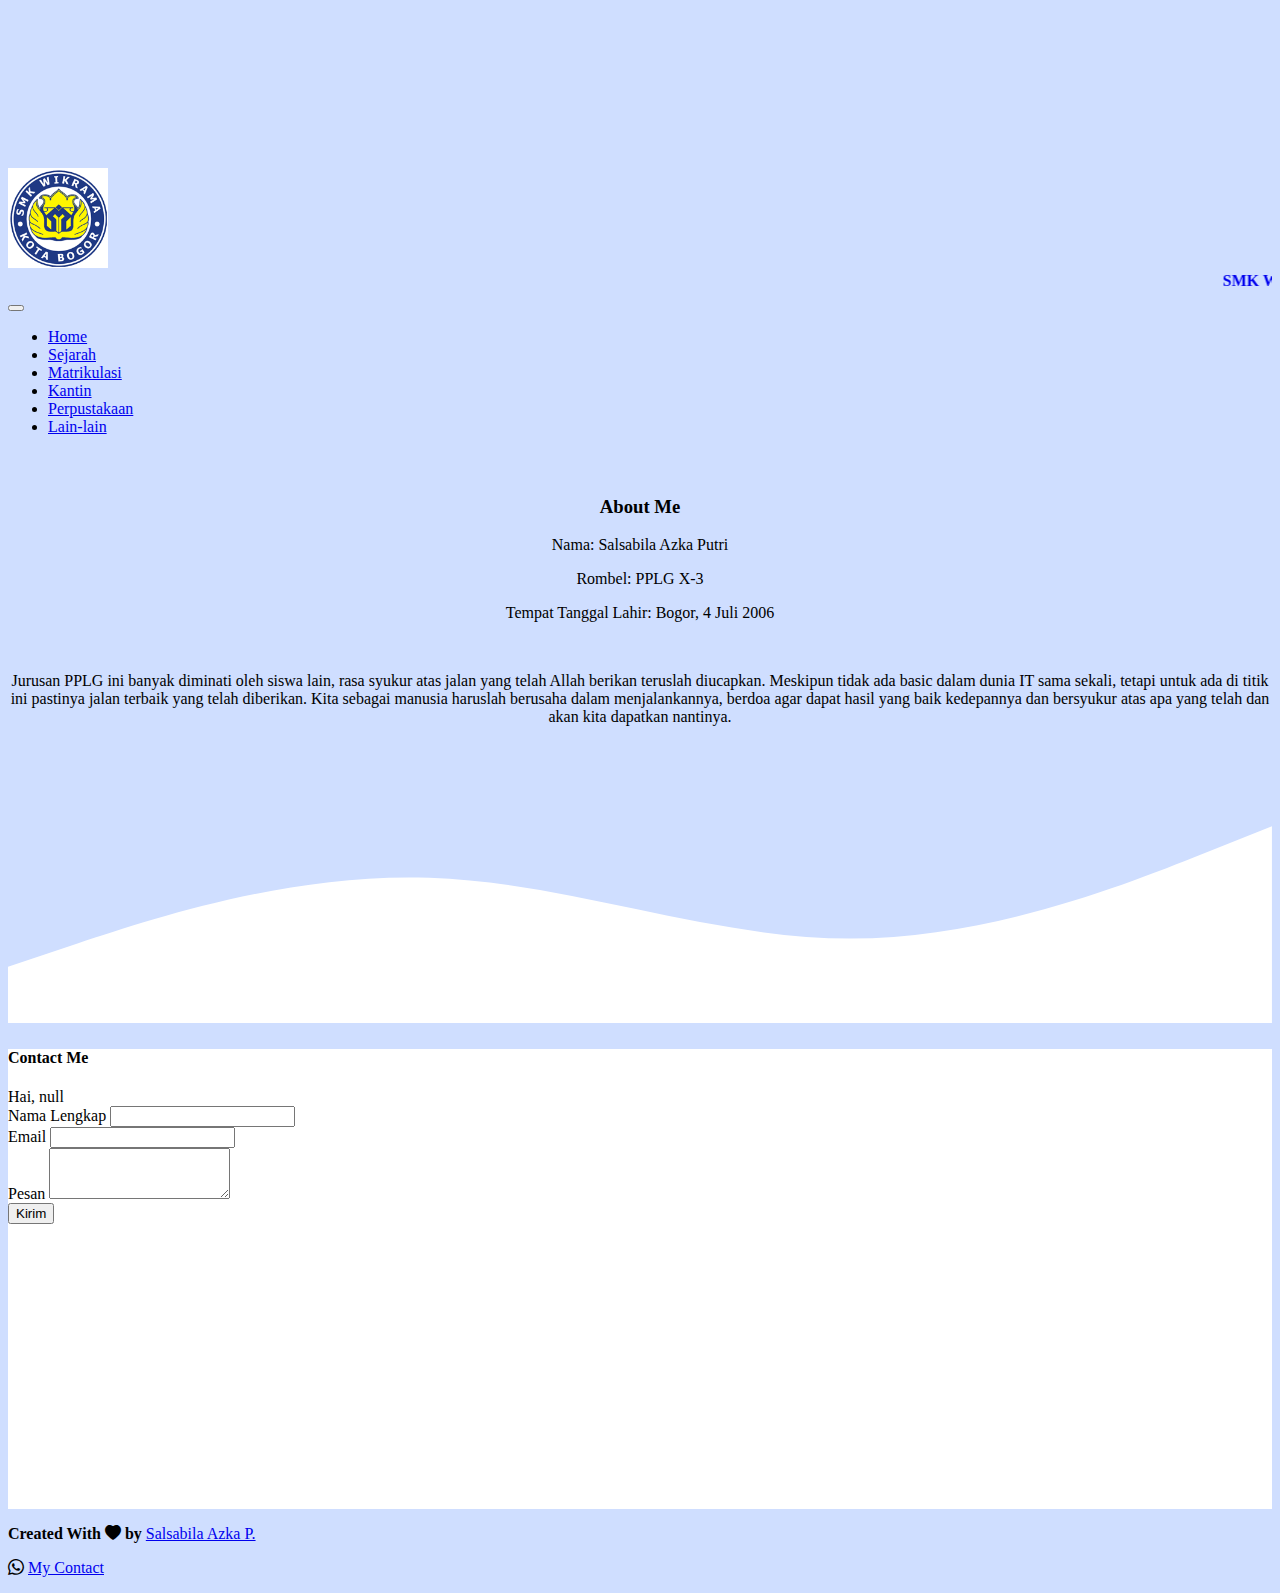
==== index.html @ afeb17bf "Add files via upload" ====
<!DOCTYPE html>
<html lang="en">
  <head>
    <meta charset="UTF-8" />
    <meta http-equiv="X-UA-Compatible" content="IE=edge" />
    <meta name="viewport" content="width=device-width, initial-scale=1.0" />
    <title>SMK WIKRAMA BOGOR</title>

    <link href="https://cdn.jsdelivr.net/npm/bootstrap@5.1.3/dist/css/bootstrap.min.css" rel="stylesheet" integrity="sha384-1BmE4kWBq78iYhFldvKuhfTAU6auU8tT94WrHftjDbrCEXSU1oBoqyl2QvZ6jIW3" crossorigin="anonymous" />

    <link rel="stylesheet" href="https://cdn.jsdelivr.net/npm/bootstrap-icons@1.7.1/font/bootstrap-icons.css" />
    <link rel="stylesheet" href="style.css" />
  </head>
  <body id="Home">


    <nav class="navbar navbar-expand-lg navbar-dark bg-primary sm fixed-top">
      <div class="container">
        <a class="navbar-brand" href="#"><img src="logo.png" alt="" width="100" height="100" class="rounded-circle" /> <marquee><b>SMK WIKRAMA BOGOR</b></marquee></a>
        <button class="navbar-toggler" type="button" data-bs-toggle="collapse" data-bs-target="#navbarNav" aria-controls="navbarNav" aria-expanded="false" aria-label="Toggle navigation">
          <span class="navbar-toggler-icon"></span>
        </button>
        <div class="collapse navbar-collapse" id="navbarNav">
          <ul class="navbar-nav ms-auto">
         
            <li class="nav-item">
              <a class="nav-link active" aria-current="page" href="index.html">Home</a>
            </li>
            <li class="nav-item">
              <a class="nav-link active" aria-current="page" href="sejarah.html">Sejarah</a>
            </li>
            <li class="nav-item "><a class="nav-link active" href="matrik.html">Matrikulasi</a>
            </li>
            <li class="nav-item"><a class="nav-link  active" href="kantin.html">Kantin</a>
            </li>
            <li class="nav-item"><a class="nav-link  active" href="perpustakaan.html">Perpustakaan</a>
            </li>
            <li class="nav-item"><a class="nav-link  active" href="lain-lain.html">Lain-lain</a>
            </li>
        </div>
      </div>
    </nav>
 
    
    <div class="per">
      <h3><b>About Me</b></h3>
     <p>Nama: Salsabila Azka Putri</p>

      <p>Rombel: PPLG X-3</p>

      <p>Tempat Tanggal Lahir: Bogor, 4 Juli 2006</p><br>


     <div class="p">
        <p>Jurusan PPLG ini banyak diminati oleh siswa lain, rasa syukur atas jalan yang telah Allah berikan teruslah diucapkan.
        Meskipun tidak ada basic dalam dunia IT sama sekali, tetapi untuk ada di titik ini pastinya jalan terbaik yang telah diberikan.
        Kita sebagai manusia haruslah berusaha dalam menjalankannya, berdoa agar dapat hasil yang baik kedepannya dan bersyukur atas apa yang telah dan akan kita dapatkan nantinya.
      </p>
      <svg xmlns="http://www.w3.org/2000/svg" viewBox="0 0 1440 320">
        <path
          fill="#FFFFFF"
          fill-opacity="1"
          d="M0,256L80,229.3C160,203,320,149,480,154.7C640,160,800,224,960,224C1120,224,1280,160,1360,128L1440,96L1440,320L1360,320C1280,320,1120,320,960,320C800,320,640,320,480,320C320,320,160,320,80,320L0,320Z"
        ></path>
      </svg>
    </div>
  </div>

   <section id="contact">
      <div class="container">
        <div class="row text-center mb-3">
          <div class="col">
            <h4><b>Contact Me</b></h4>
          </div>
        </div>
        <div class="row justify-content-center">
          <div class="col-md-6">
            <form>
               <!-- Pemasukan Data -->
               <script language="Javascript">
                  var nama = prompt('Siapa nama anda?', 'Masukkan nama anda');
                  document.writeln('Hai, ' + nama);
                </script>
              <div class="mb-3">
                <label for="name" class="form-label">Nama Lengkap</label>
                <input type="text" class="form-control" id="name" aria-describedby="name" />
              </div>
              <div class="mb-3">
                <label for="Email" class="form-label">Email</label>
                <input type="email" class="form-control" id="Email" aria-describedby="email" />
              </div>
              <div class="mb-3">
                <label for="pesan" class="form-label">Pesan</label>
                <textarea class="form-control" id="pesan" rows="3"></textarea>
              </div>
              <button type="submit" class="btn btn-primary">Kirim</button>
            </form>
          </div>
        </div>
      </div>
       <svg xmlns="http://www.w3.org/2000/svg" viewBox="0 0 1440 320">
        <path
          fill="#FFFFFF"
          fill-opacity="1"
          d="M0,256L80,229.3C160,203,320,149,480,154.7C640,160,800,224,960,224C1120,224,1280,160,1360,128L1440,96L1440,320L1360,320C1280,320,1120,320,960,320C800,320,640,320,480,320C320,320,160,320,80,320L0,320Z"
        ></path>
      </svg>
      </section>
    

    <footer class="bg-primary text-white text-center pb-5">
      <p><b> Created With</b> <i class="bi bi-heart-fill text-white"></i> <b>by</b> <a href="https://www.instagram.com/salzkap_/" class="text-white fw-bold">Salsabila Azka P.</a></p>
      <p><i class="bi bi-whatsapp"></i> <a href=" https://api.whatsapp.com/send/?phone=62881024778172&text&app_absent=0" class="text-white fw-bold">My Contact</a></p>

    </footer>
    <script src="https://cdn.jsdelivr.net/npm/bootstrap@5.1.3/dist/js/bootstrap.bundle.min.js" integrity="sha384-ka7Sk0Gln4gmtz2MlQnikT1wXgYsOg+OMhuP+IlRH9sENBO0LRn5q+8nbTov4+1p" crossorigin="anonymous"></script>

  </body>
</html>
---- style.css ----
.jumbotron {
  padding-top: 8rem;
  background-color: rgb(207, 222, 255);
}
.section {
  padding-top: 10rem;
}

body {
  padding-top: 10rem;
}

.h1 {
  text-align: center;
}
.per {
  text-align: center;
  padding-top: 25px;
  padding: auto;
}
.p {
  text-align: center;
}
img.tengah {
  display: block;
  margin-left: auto;
  margin-right: auto;
  padding: auto;
}
.per2 {
  padding-top: 5px;
  margin-right: auto;
  margin-left: auto;
}
#contact {
  background-color: #ffffff;
}
#Home {
  background-color: rgb(207, 222, 255);
}
#sejarah {
  background-color: beige;
}
#matrikulasi {
  background-color: rgb(207, 222, 255);
}
#kantin {
  background-color: beige;
}
#perpus {
  background-color: rgb(207, 222, 255);
}
#lain {
  background-color: rgb(207, 222, 255);
}

.content2 {
  display: flex;
  justify-content: space-around;
  align-items: center;
  min-height: 300px;
  background-color: rgb(207, 222, 255);
  padding: 0 5%;
  display: grid;
}

.card {
  background-color: #f7f8f9;
  transition: 0.3s;
  width: 300px;
  min-height: 200px;
  padding: 32px;
  margin: 61px 0;
  text-align: center;
  margin-left: auto;
  margin-right: auto;
}

.card:hover {
  background-color: #fbcb7b;
}
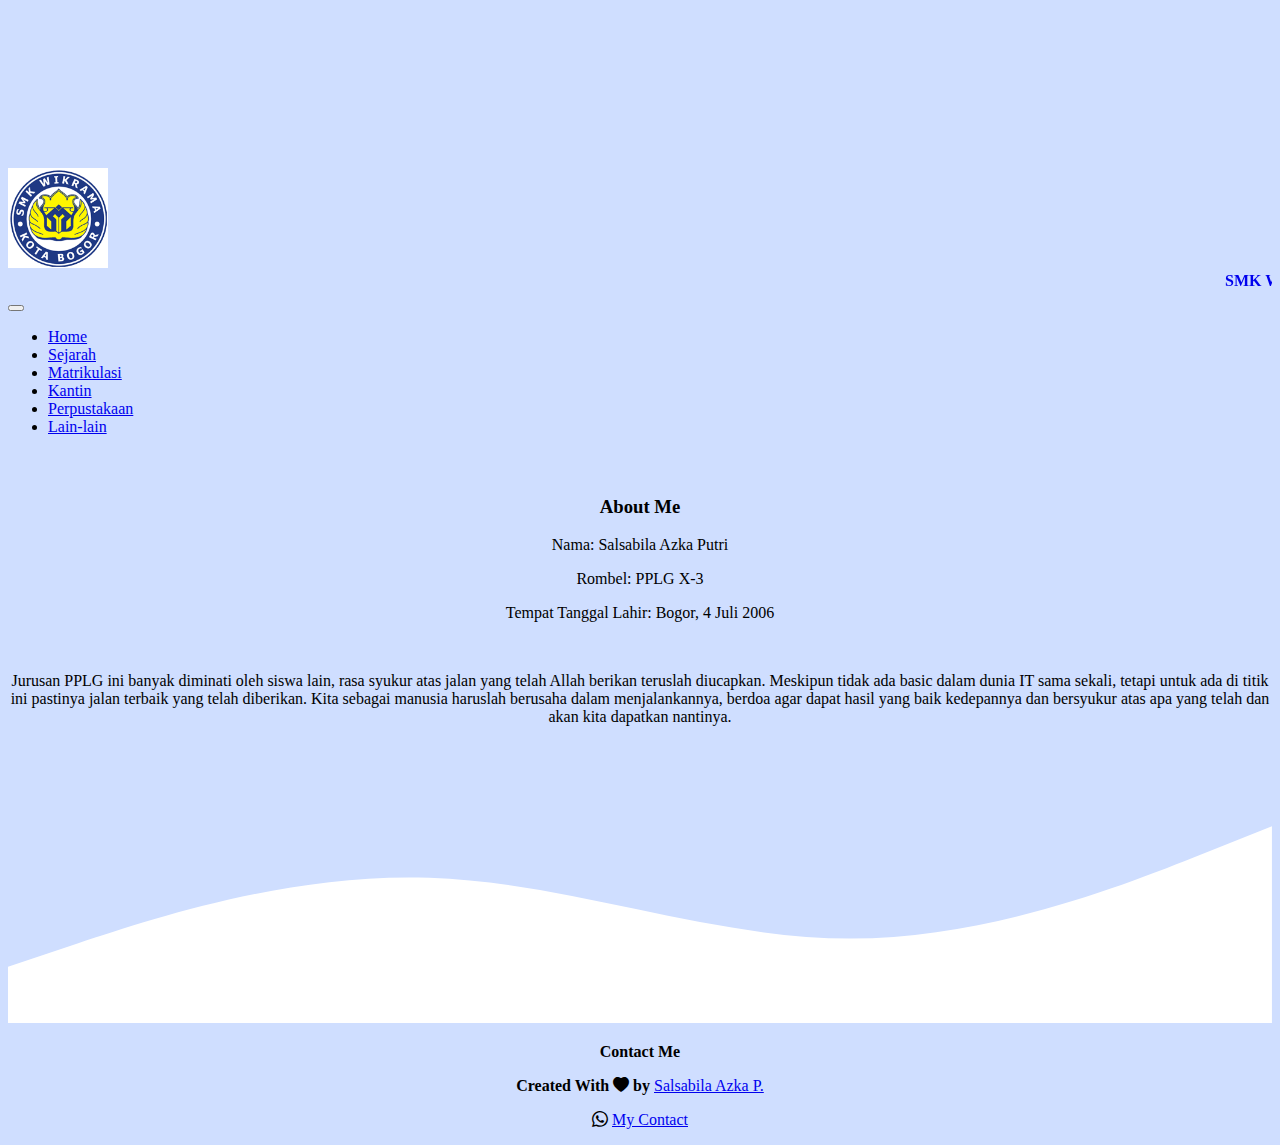
==== commit 8c6262b7: "Perubahan index.html" ====
--- a/index.html
+++ b/index.html
@@ -63,55 +63,15 @@
           d="M0,256L80,229.3C160,203,320,149,480,154.7C640,160,800,224,960,224C1120,224,1280,160,1360,128L1440,96L1440,320L1360,320C1280,320,1120,320,960,320C800,320,640,320,480,320C320,320,160,320,80,320L0,320Z"
         ></path>
       </svg>
+
     </div>
-  </div>
-
-   <section id="contact">
-      <div class="container">
-        <div class="row text-center mb-3">
-          <div class="col">
-            <h4><b>Contact Me</b></h4>
-          </div>
-        </div>
-        <div class="row justify-content-center">
-          <div class="col-md-6">
-            <form>
-               <!-- Pemasukan Data -->
-               <script language="Javascript">
-                  var nama = prompt('Siapa nama anda?', 'Masukkan nama anda');
-                  document.writeln('Hai, ' + nama);
-                </script>
-              <div class="mb-3">
-                <label for="name" class="form-label">Nama Lengkap</label>
-                <input type="text" class="form-control" id="name" aria-describedby="name" />
-              </div>
-              <div class="mb-3">
-                <label for="Email" class="form-label">Email</label>
-                <input type="email" class="form-control" id="Email" aria-describedby="email" />
-              </div>
-              <div class="mb-3">
-                <label for="pesan" class="form-label">Pesan</label>
-                <textarea class="form-control" id="pesan" rows="3"></textarea>
-              </div>
-              <button type="submit" class="btn btn-primary">Kirim</button>
-            </form>
-          </div>
-        </div>
-      </div>
-       <svg xmlns="http://www.w3.org/2000/svg" viewBox="0 0 1440 320">
-        <path
-          fill="#FFFFFF"
-          fill-opacity="1"
-          d="M0,256L80,229.3C160,203,320,149,480,154.7C640,160,800,224,960,224C1120,224,1280,160,1360,128L1440,96L1440,320L1360,320C1280,320,1120,320,960,320C800,320,640,320,480,320C320,320,160,320,80,320L0,320Z"
-        ></path>
-      </svg>
-      </section>
     
 
     <footer class="bg-primary text-white text-center pb-5">
+      <p><b>Contact Me</b></p>
       <p><b> Created With</b> <i class="bi bi-heart-fill text-white"></i> <b>by</b> <a href="https://www.instagram.com/salzkap_/" class="text-white fw-bold">Salsabila Azka P.</a></p>
       <p><i class="bi bi-whatsapp"></i> <a href=" https://api.whatsapp.com/send/?phone=62881024778172&text&app_absent=0" class="text-white fw-bold">My Contact</a></p>
-
+     
     </footer>
     <script src="https://cdn.jsdelivr.net/npm/bootstrap@5.1.3/dist/js/bootstrap.bundle.min.js" integrity="sha384-ka7Sk0Gln4gmtz2MlQnikT1wXgYsOg+OMhuP+IlRH9sENBO0LRn5q+8nbTov4+1p" crossorigin="anonymous"></script>
 
